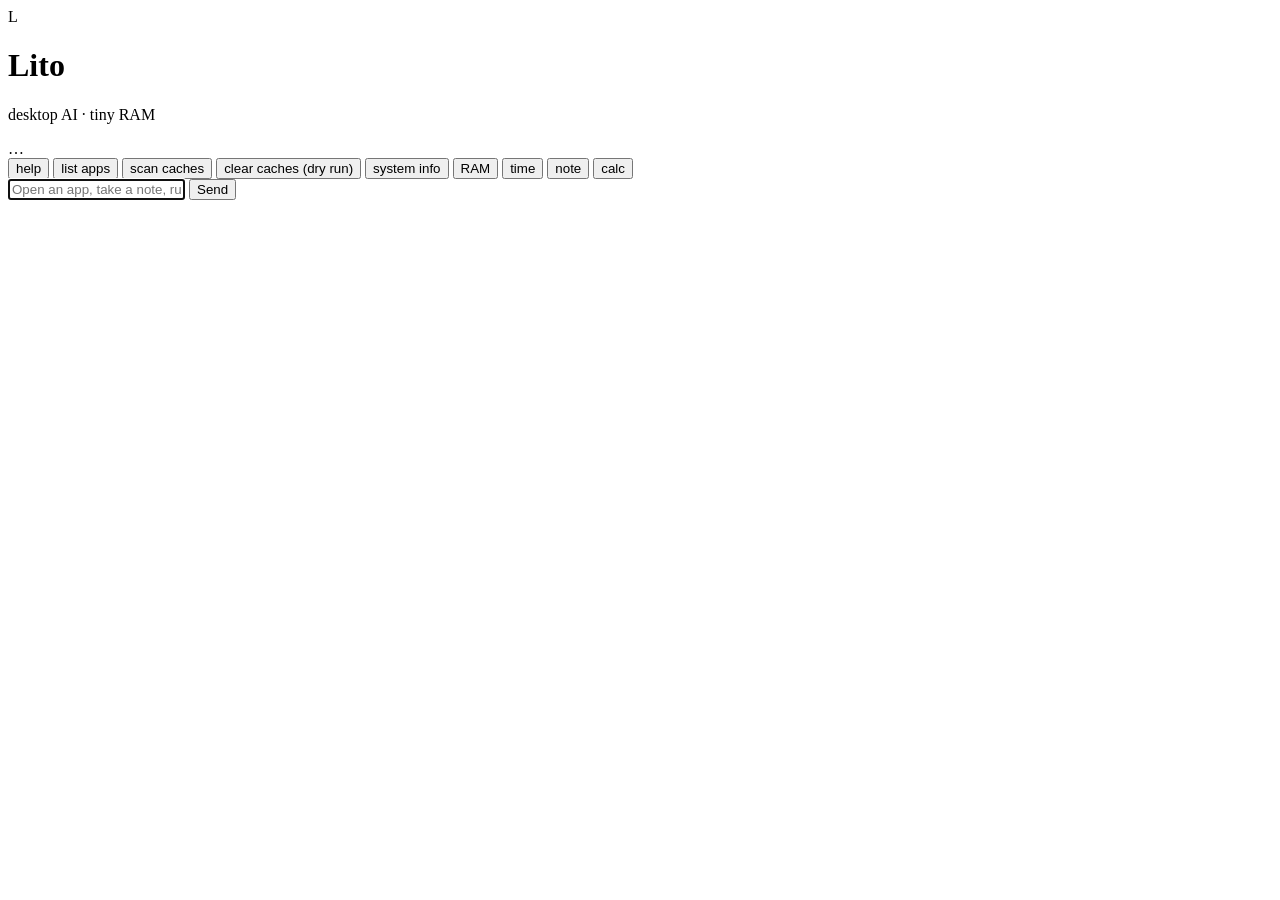
==== lito/static/index.html @ 2975f62a "Add build.yml CI and unused app-cache cleaner - GitHub Actions build workflow: multi-version tests, " ====
<!DOCTYPE html>
<html lang="en">
<head>
  <meta charset="utf-8" />
  <meta name="viewport" content="width=device-width, initial-scale=1" />
  <title>Lito — desktop AI</title>
  <link rel="stylesheet" href="/style.css" />
  <link rel="icon" href="data:image/svg+xml,%3Csvg xmlns='http://www.w3.org/2000/svg' viewBox='0 0 32 32'%3E%3Crect width='32' height='32' rx='8' fill='%230d1117'/%3E%3Ctext x='16' y='22' text-anchor='middle' font-size='16' fill='%237ee787'%3EL%3C/text%3E%3C/svg%3E" />
</head>
<body>
  <div id="app">
    <header>
      <div class="brand">
        <div class="logo" aria-hidden="true">L</div>
        <div>
          <h1>Lito</h1>
          <p class="tag">desktop AI · tiny RAM</p>
        </div>
      </div>
      <div class="status" id="status" title="Process status">…</div>
    </header>

    <main id="chat" role="log" aria-live="polite"></main>

    <section class="chips" id="chips" aria-label="Suggestions">
      <button type="button" data-q="help">help</button>
      <button type="button" data-q="list apps">list apps</button>
      <button type="button" data-q="scan caches">scan caches</button>
      <button type="button" data-q="clear unused caches dry run">clear caches (dry run)</button>
      <button type="button" data-q="system info">system info</button>
      <button type="button" data-q="how much ram">RAM</button>
      <button type="button" data-q="time">time</button>
      <button type="button" data-q="note try Lito">note</button>
      <button type="button" data-q="calc 24 * 7">calc</button>
    </section>

    <form id="composer" autocomplete="off">
      <input
        id="input"
        type="text"
        name="q"
        placeholder="Open an app, take a note, run a task…"
        maxlength="4000"
        autofocus
        aria-label="Message"
      />
      <button type="submit" id="send" title="Send (Enter)">Send</button>
    </form>
  </div>
  <script src="/app.js"></script>
</body>
</html>
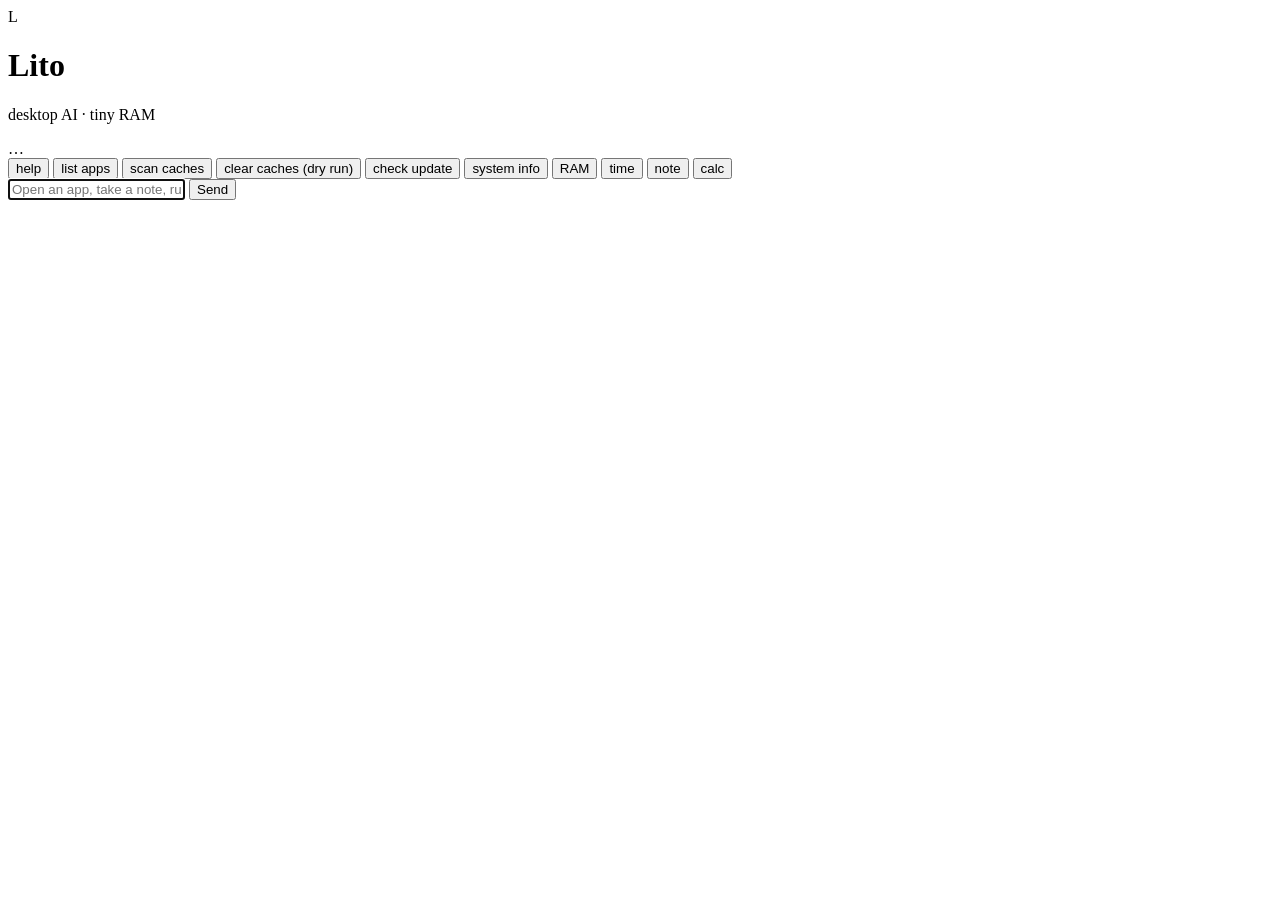
==== commit e2f531ae: "Fix CI (3.9/Windows), add GitHub auto-update and executable builds - Drop dataclass slots=True and r" ====
--- a/lito/static/index.html
+++ b/lito/static/index.html
@@ -27,6 +27,7 @@
       <button type="button" data-q="list apps">list apps</button>
       <button type="button" data-q="scan caches">scan caches</button>
       <button type="button" data-q="clear unused caches dry run">clear caches (dry run)</button>
+      <button type="button" data-q="check update">check update</button>
       <button type="button" data-q="system info">system info</button>
       <button type="button" data-q="how much ram">RAM</button>
       <button type="button" data-q="time">time</button>
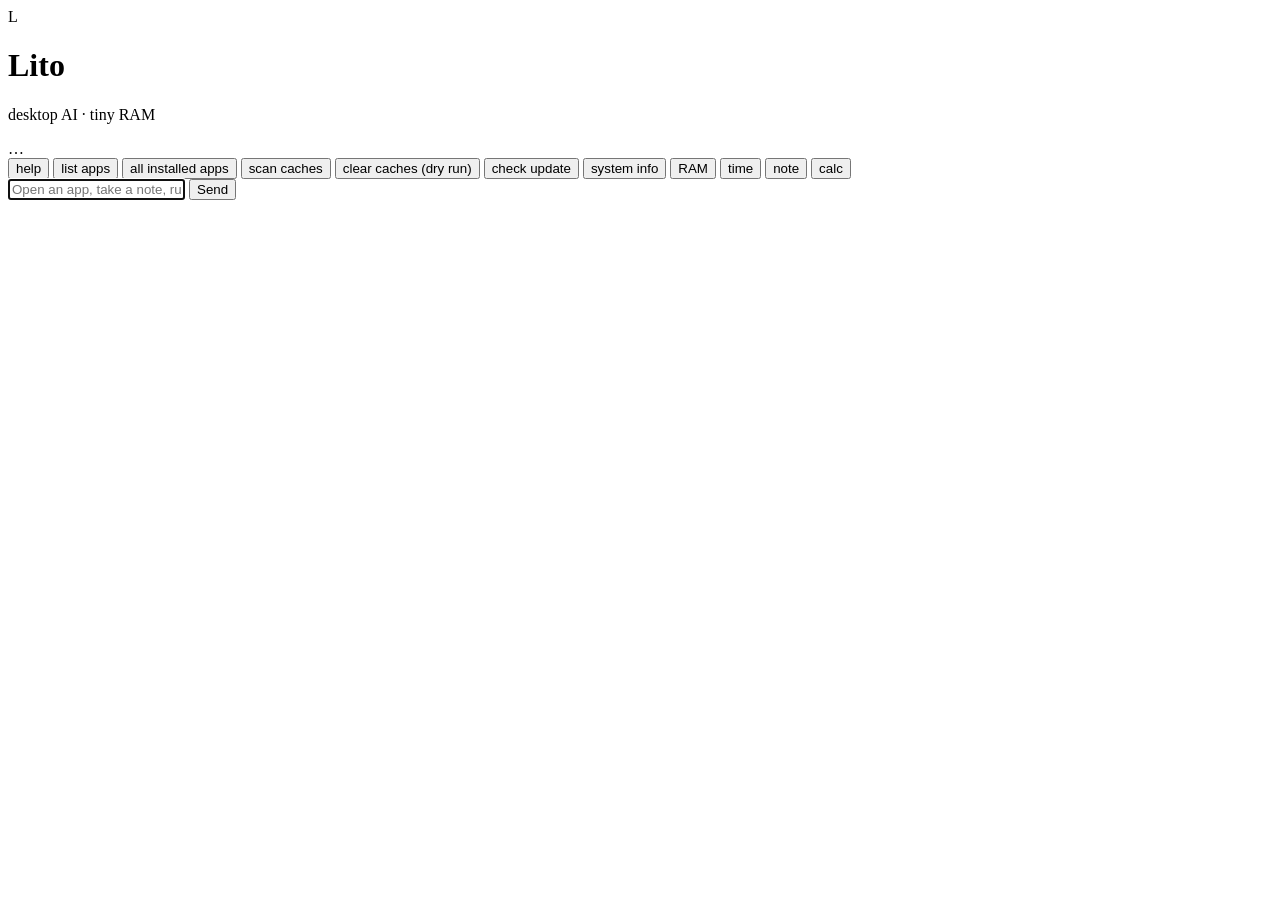
==== commit 50ecf36e: "Show all installed apps in list apps - Full OS discovery: Linux .desktop/flatpak/snap, macOS /Applic" ====
--- a/lito/static/index.html
+++ b/lito/static/index.html
@@ -25,6 +25,7 @@
     <section class="chips" id="chips" aria-label="Suggestions">
       <button type="button" data-q="help">help</button>
       <button type="button" data-q="list apps">list apps</button>
+      <button type="button" data-q="show all installed apps">all installed apps</button>
       <button type="button" data-q="scan caches">scan caches</button>
       <button type="button" data-q="clear unused caches dry run">clear caches (dry run)</button>
       <button type="button" data-q="check update">check update</button>
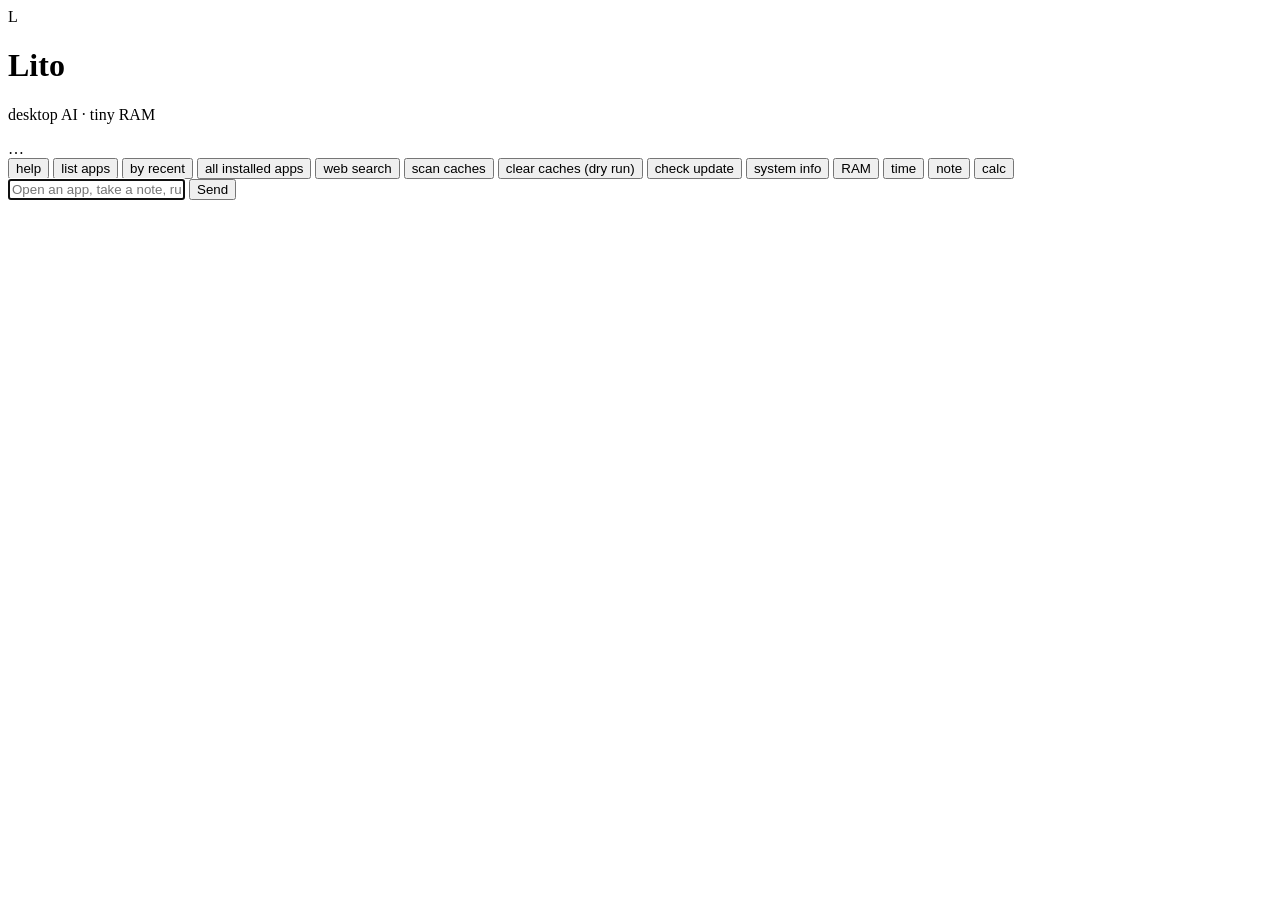
==== commit 77b23555: "Add last-used apps, uninstall, and smarter web search - Track launches in ~/.lito/app_usage.json; sh" ====
--- a/lito/static/index.html
+++ b/lito/static/index.html
@@ -25,7 +25,9 @@
     <section class="chips" id="chips" aria-label="Suggestions">
       <button type="button" data-q="help">help</button>
       <button type="button" data-q="list apps">list apps</button>
+      <button type="button" data-q="list apps by recent">by recent</button>
       <button type="button" data-q="show all installed apps">all installed apps</button>
+      <button type="button" data-q="search web lightweight desktop AI">web search</button>
       <button type="button" data-q="scan caches">scan caches</button>
       <button type="button" data-q="clear unused caches dry run">clear caches (dry run)</button>
       <button type="button" data-q="check update">check update</button>
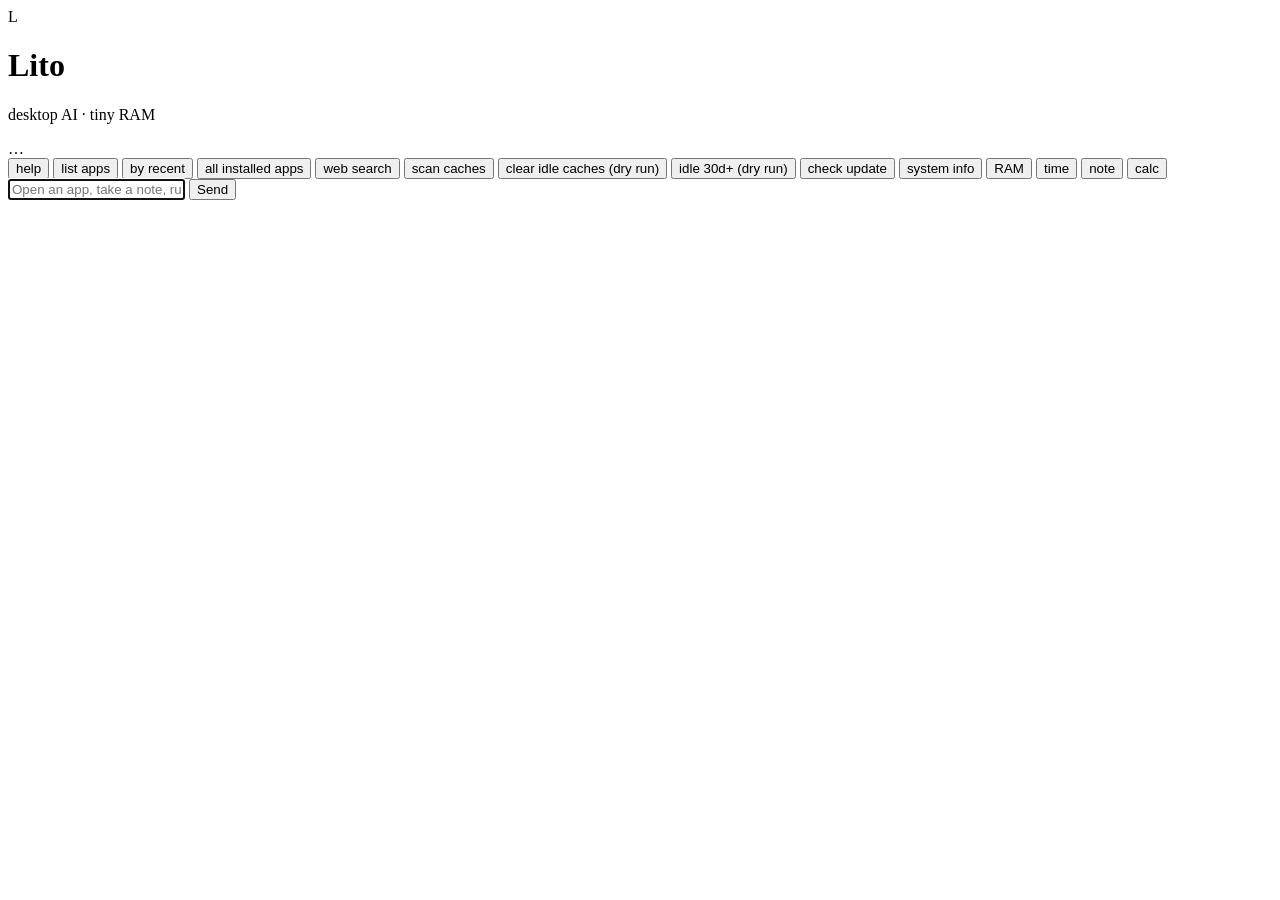
==== commit 42a2fa9f: "Clear app caches based on last-used idle window - Mark caches recent vs idle using Lito launch histo" ====
--- a/lito/static/index.html
+++ b/lito/static/index.html
@@ -29,7 +29,8 @@
       <button type="button" data-q="show all installed apps">all installed apps</button>
       <button type="button" data-q="search web lightweight desktop AI">web search</button>
       <button type="button" data-q="scan caches">scan caches</button>
-      <button type="button" data-q="clear unused caches dry run">clear caches (dry run)</button>
+      <button type="button" data-q="clear unused caches dry run">clear idle caches (dry run)</button>
+      <button type="button" data-q="clear caches older than 30 days dry run">idle 30d+ (dry run)</button>
       <button type="button" data-q="check update">check update</button>
       <button type="button" data-q="system info">system info</button>
       <button type="button" data-q="how much ram">RAM</button>
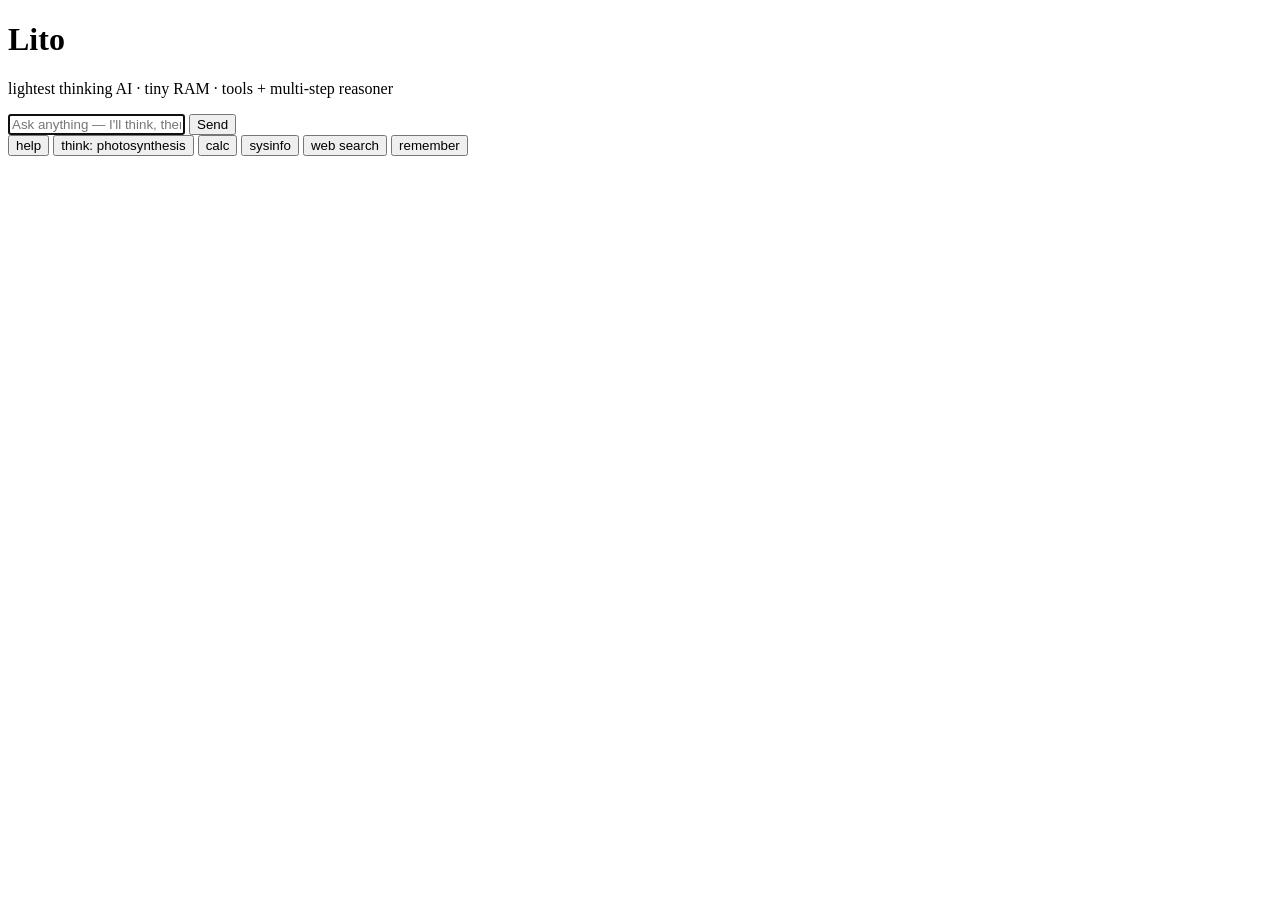
==== commit 4bf3ca95: "Rewrite as lightest multi-step thinking AI agent (0.2.0) Replace the large rule-catalog desktop assi" ====
--- a/lito/static/index.html
+++ b/lito/static/index.html
@@ -3,54 +3,28 @@
 <head>
   <meta charset="utf-8" />
   <meta name="viewport" content="width=device-width, initial-scale=1" />
-  <title>Lito — desktop AI</title>
+  <title>Lito — thinking agent</title>
   <link rel="stylesheet" href="/style.css" />
-  <link rel="icon" href="data:image/svg+xml,%3Csvg xmlns='http://www.w3.org/2000/svg' viewBox='0 0 32 32'%3E%3Crect width='32' height='32' rx='8' fill='%230d1117'/%3E%3Ctext x='16' y='22' text-anchor='middle' font-size='16' fill='%237ee787'%3EL%3C/text%3E%3C/svg%3E" />
 </head>
 <body>
-  <div id="app">
+  <div class="wrap">
     <header>
-      <div class="brand">
-        <div class="logo" aria-hidden="true">L</div>
-        <div>
-          <h1>Lito</h1>
-          <p class="tag">desktop AI · tiny RAM</p>
-        </div>
-      </div>
-      <div class="status" id="status" title="Process status">…</div>
+      <h1>Lito</h1>
+      <p class="tag">lightest thinking AI · tiny RAM · tools + multi-step reasoner</p>
     </header>
-
-    <main id="chat" role="log" aria-live="polite"></main>
-
-    <section class="chips" id="chips" aria-label="Suggestions">
+    <div id="log" class="log" aria-live="polite"></div>
+    <form id="f" class="bar">
+      <input id="q" type="text" autocomplete="off" placeholder="Ask anything — I'll think, then act…" autofocus />
+      <button type="submit">Send</button>
+    </form>
+    <div class="chips">
       <button type="button" data-q="help">help</button>
-      <button type="button" data-q="list apps">list apps</button>
-      <button type="button" data-q="list apps by recent">by recent</button>
-      <button type="button" data-q="show all installed apps">all installed apps</button>
-      <button type="button" data-q="search web lightweight desktop AI">web search</button>
-      <button type="button" data-q="scan caches">scan caches</button>
-      <button type="button" data-q="clear unused caches dry run">clear idle caches (dry run)</button>
-      <button type="button" data-q="clear caches older than 30 days dry run">idle 30d+ (dry run)</button>
-      <button type="button" data-q="check update">check update</button>
-      <button type="button" data-q="system info">system info</button>
-      <button type="button" data-q="how much ram">RAM</button>
-      <button type="button" data-q="time">time</button>
-      <button type="button" data-q="note try Lito">note</button>
-      <button type="button" data-q="calc 24 * 7">calc</button>
-    </section>
-
-    <form id="composer" autocomplete="off">
-      <input
-        id="input"
-        type="text"
-        name="q"
-        placeholder="Open an app, take a note, run a task…"
-        maxlength="4000"
-        autofocus
-        aria-label="Message"
-      />
-      <button type="submit" id="send" title="Send (Enter)">Send</button>
-    </form>
+      <button type="button" data-q="what is photosynthesis">think: photosynthesis</button>
+      <button type="button" data-q="calculate 2^16 - 1">calc</button>
+      <button type="button" data-q="sysinfo">sysinfo</button>
+      <button type="button" data-q="search web MQTT QoS">web search</button>
+      <button type="button" data-q="remember project is lito">remember</button>
+    </div>
   </div>
   <script src="/app.js"></script>
 </body>
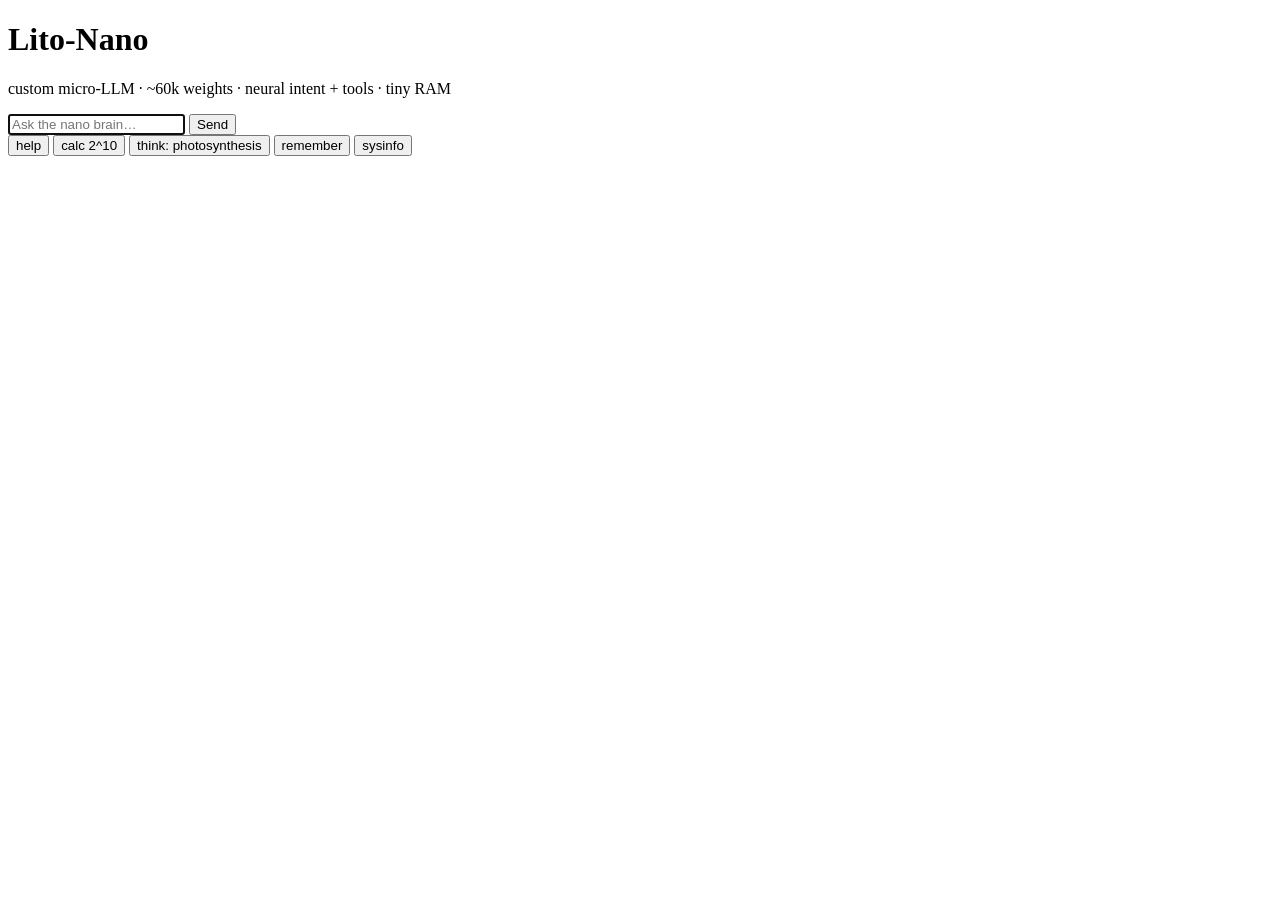
==== commit fc80e6bd: "Add Lito-Nano: custom micro-LLM brain (~60k weights) - IntentNet supervised router (~13k w, ~99% cur" ====
--- a/lito/static/index.html
+++ b/lito/static/index.html
@@ -3,27 +3,26 @@
 <head>
   <meta charset="utf-8" />
   <meta name="viewport" content="width=device-width, initial-scale=1" />
-  <title>Lito — thinking agent</title>
+  <title>Lito-Nano — custom micro LLM</title>
   <link rel="stylesheet" href="/style.css" />
 </head>
 <body>
   <div class="wrap">
     <header>
-      <h1>Lito</h1>
-      <p class="tag">lightest thinking AI · tiny RAM · tools + multi-step reasoner</p>
+      <h1>Lito-Nano</h1>
+      <p class="tag">custom micro-LLM · ~60k weights · neural intent + tools · tiny RAM</p>
     </header>
     <div id="log" class="log" aria-live="polite"></div>
     <form id="f" class="bar">
-      <input id="q" type="text" autocomplete="off" placeholder="Ask anything — I'll think, then act…" autofocus />
+      <input id="q" type="text" autocomplete="off" placeholder="Ask the nano brain…" autofocus />
       <button type="submit">Send</button>
     </form>
     <div class="chips">
       <button type="button" data-q="help">help</button>
+      <button type="button" data-q="calculate 2^10">calc 2^10</button>
       <button type="button" data-q="what is photosynthesis">think: photosynthesis</button>
-      <button type="button" data-q="calculate 2^16 - 1">calc</button>
+      <button type="button" data-q="remember project is lito">remember</button>
       <button type="button" data-q="sysinfo">sysinfo</button>
-      <button type="button" data-q="search web MQTT QoS">web search</button>
-      <button type="button" data-q="remember project is lito">remember</button>
     </div>
   </div>
   <script src="/app.js"></script>
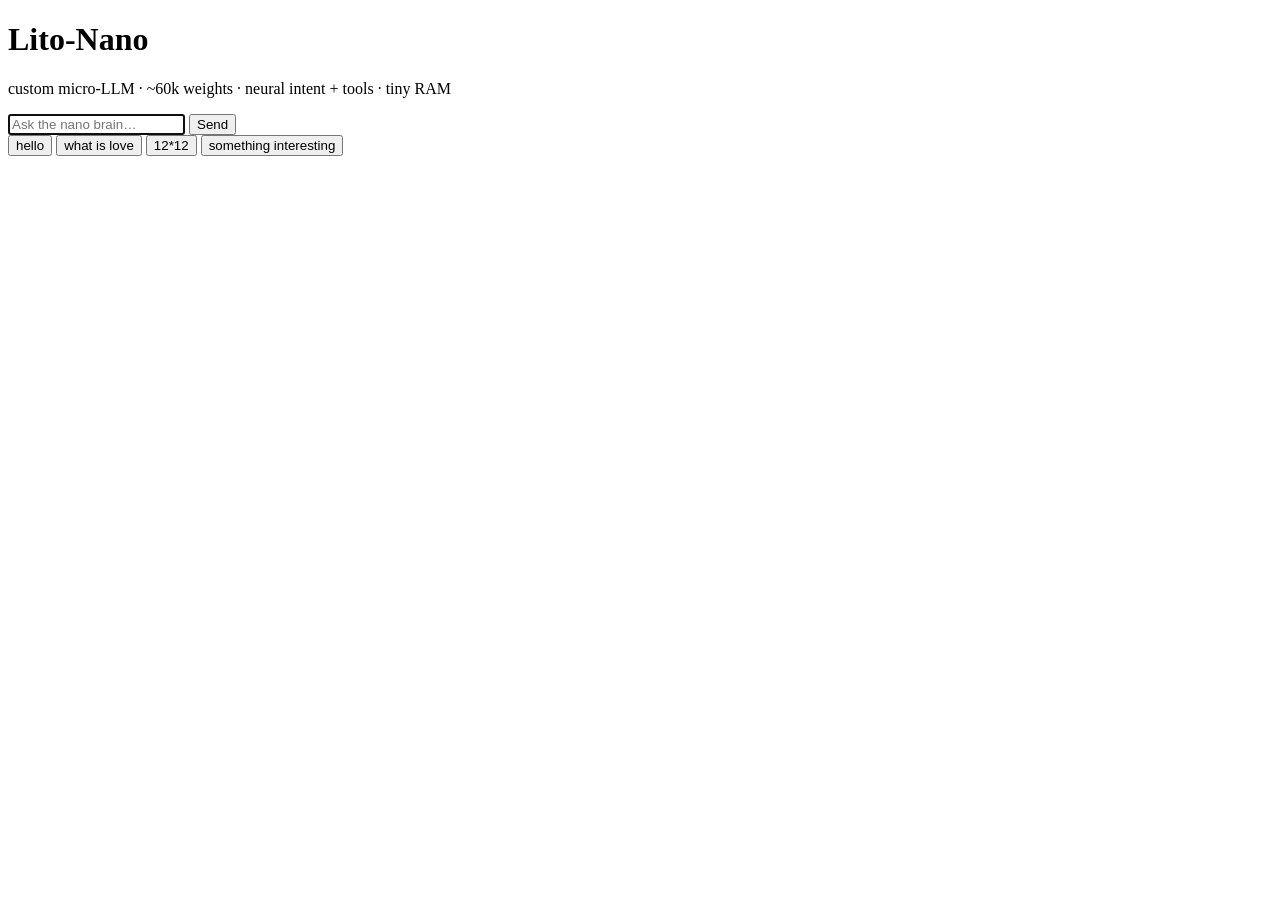
==== commit f3cfeb89: "Generate free-form replies instead of preset cards - Dialogue genmem + mutation writes answers each " ====
--- a/lito/static/index.html
+++ b/lito/static/index.html
@@ -18,11 +18,11 @@
       <button type="submit">Send</button>
     </form>
     <div class="chips">
-      <button type="button" data-q="help">help</button>
-      <button type="button" data-q="calculate 2^10">calc 2^10</button>
-      <button type="button" data-q="what is photosynthesis">think: photosynthesis</button>
-      <button type="button" data-q="remember project is lito">remember</button>
-      <button type="button" data-q="sysinfo">sysinfo</button>
+      <!-- optional starters only — replies are generated, not preset -->
+      <button type="button" data-q="hello">hello</button>
+      <button type="button" data-q="what is love">what is love</button>
+      <button type="button" data-q="calculate 12*12">12*12</button>
+      <button type="button" data-q="tell me something interesting">something interesting</button>
     </div>
   </div>
   <script src="/app.js"></script>
